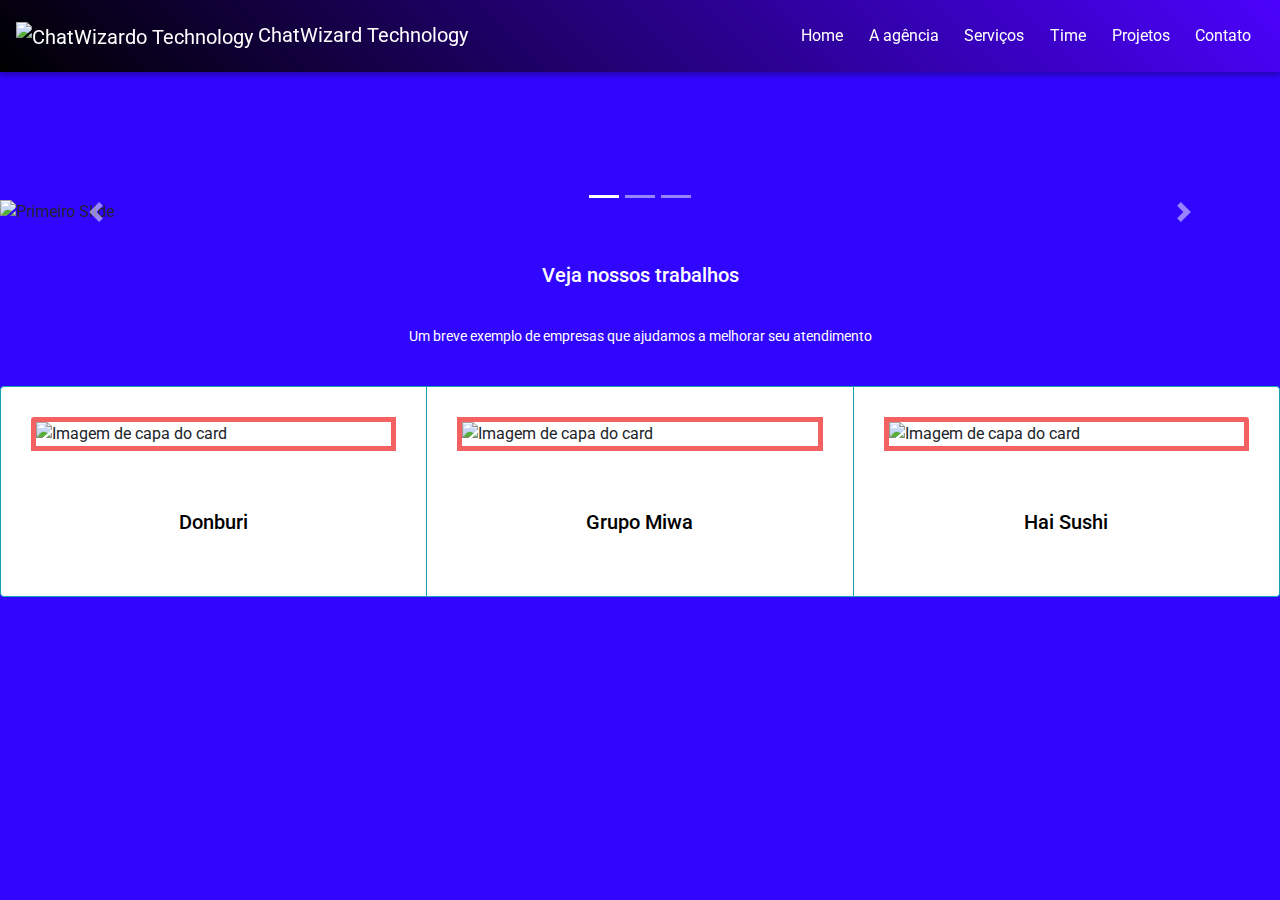
==== index.html @ c50aec10 "margin adjustment" ====
<!DOCTYPE html>
<html lang="en">

<head>
  <meta charset="UTF-8">
  <meta name="viewport" content="width=device-width, initial-scale=1.0">
  <title>ChatWizard Technology</title>
  <link rel="shortcut icon" type="imagex/png" href="./img/icon.ico">
  <!-- Fonte -->
  <link href="https://fonts.googleapis.com/css?family=Roboto:300,400,700&display=swap" rel="stylesheet">
  <!-- Estilos -->
  <link rel="stylesheet" href="https://stackpath.bootstrapcdn.com/bootstrap/4.4.1/css/bootstrap.min.css"
    integrity="sha384-Vkoo8x4CGsO3+Hhxv8T/Q5PaXtkKtu6ug5TOeNV6gBiFeWPGFN9MuhOf23Q9Ifjh" crossorigin="anonymous">
  <link rel="stylesheet" href="css/styles.css">
  <!-- Scripts (jQuery não pode ser o slim que vem do Boostrap) -->
  <script src="https://code.jquery.com/jquery-3.4.1.min.js"
    integrity="sha256-CSXorXvZcTkaix6Yvo6HppcZGetbYMGWSFlBw8HfCJo=" crossorigin="anonymous"></script>
  <script src="https://cdn.jsdelivr.net/npm/popper.js@1.16.0/dist/umd/popper.min.js"
    integrity="sha384-Q6E9RHvbIyZFJoft+2mJbHaEWldlvI9IOYy5n3zV9zzTtmI3UksdQRVvoxMfooAo"
    crossorigin="anonymous"></script>
  <script src="https://stackpath.bootstrapcdn.com/bootstrap/4.4.1/js/bootstrap.min.js"
    integrity="sha384-wfSDF2E50Y2D1uUdj0O3uMBJnjuUD4Ih7YwaYd1iqfktj0Uod8GCExl3Og8ifwB6"
    crossorigin="anonymous"></script>
  <!-- Font Awesome -->
  <script src="https://kit.fontawesome.com/bf7e05c402.js" crossorigin="anonymous"></script>
  <!-- Progress Bar -->
  <script src="js/progressbar.min.js"></script>
  <!-- Parallax -->
  <script src="https://cdn.jsdelivr.net/parallax.js/1.4.2/parallax.min.js"></script>
</head>

<body>
  <header>
    <div class="container" id="nav-container">
      <nav class="navbar navbar-expand-lg fixed-top navbar-dark">
        <a class="navbar-brand" href="index.html">
          <img id="logo" src="img/Chatwizard_sem_fundo_sem_texto.svg" alt="ChatWizardo Technology"> ChatWizard
          Technology
        </a>
        <button class="navbar-toggler" type="button" data-toggle="collapse" data-target="#navbar-links"
          aria-controls="navbar-links" aria-expanded="false" aria-label="Toggle navigation">
          <span class="navbar-toggler-icon"></span>
        </button>
        <div class="collapse navbar-collapse justify-content-end" id="navbar-links">
          <div class="navbar-nav">
            <a class="nav-item nav-link" id="home-menu" href="#">Home</span></a>
            <a class="nav-item nav-link" id="about-menu" href="#">A agência</a>
            <a class="nav-item nav-link" id="services-menu" href="#">Serviços</a>
            <a class="nav-item nav-link" id="team-menu" href="#">Time</a>
            <a class="nav-item nav-link" id="portfolio-menu" href="#">Projetos</a>
            <a class="nav-item nav-link" id="contact-menu" href="#">Contato</a>
            <hr />
          </div>
        </div>
      </nav>
    </div>
  </header>
  <!-- <br>   <br>  <br>  <br>-->

  <!--Carrossel-->
  <main>
    <div id="carousel-topo" class="carousel slide carousel-fade" data-ride="carousel">
      <ol class="carousel-indicators">
        <li data-target="#carousel-topo" data-slide-to="0" class="active"></li>
        <li data-target="#carousel-topo" data-slide-to="1"></li>
        <li data-target="#carousel-topo" data-slide-to="2"></li>
      </ol>
      <div class="carousel-inner">
        <div class="carousel-item active">
          <img class="d-block w-100" src="img/banner1.png" alt="Primeiro Slide">
        </div>
        <div class="carousel-item">
          <img class="d-block w-100" src="img/banner2.png" alt="Segundo Slide">
        </div>
        <div class="carousel-item">
          <img class="d-block w-100" src="img/banner3.png" Terceiro Slide">
        </div>
      </div>
      <a class="carousel-control-prev" href="#carousel-topo" role="button" data-slide="prev">
        <span class="carousel-control-prev-icon" aria-hidden="true"></span>
        <span class="sr-only">Anterior</span>
      </a>
      <a class="carousel-control-next" href="#carousel-topo" role="button" data-slide="next">
        <span class="carousel-control-next-icon" aria-hidden="true"></span>
        <span class="sr-only">Próximo</span>
      </a>
    </div>


    <div class="depoimentos-title">
      <h5>Veja nossos trabalhos</h5>
      <p>Um breve exemplo de empresas que ajudamos a melhorar seu atendimento</p>
    </div>
    </div>
    <!--CARDS-->


    <div class="card-group">
      <div class="card border-info mb-3">
        <img class="card-img-top" src="img/Chatwizard_logo.svg" alt="Imagem de capa do card">
        <div class="card-body">
          <h5 class="card-title">Donburi</h5>
        </div>
      </div>
      <div class="card border-info mb-3">
        <img class="card-img-top" src="img/grupo miwa logo.png" alt="Imagem de capa do card">
        <div class="card-body">
          <h5 class="card-title">Grupo Miwa</h5>
        </div>

      </div>
      <div class="card border-info mb-3">
        <img class="card-img-top" src="img/miwa-notifications.png" alt="Imagem de capa do card">
        <div class="card-body">
          <h5 class="card-title">Hai Sushi</h5>
        </div>
      </div>
    </div>


  </main>
</body>

</html>
---- css/styles.css ----
/* Gerais */
body {
    font-family: 'Roboto', sans-serif;
    background-color: #3106FF;
  }

  .row {
    margin: 0;
  }
  
  .container {
    padding: 70px 0;
  }
  
  p, li {
    color: #444;
    font-size: 14px;
  }
  
  /* Barra de navegação */
  header, .navbar {
    background: linear-gradient(-135deg, rgba(92, 0, 250, 0.61), black);

    box-shadow: 0px 4px 4px rgba(0, 0, 0, 0.25);

  }  
  #nav-container {
    padding-top: 0;
    padding-bottom: 0;
  }

@media(max-width: 700px) {
  .navbar-brand {
    size: 10px;
    padding: 0;
    color: #FFF;
  }
} 

  
  #logo {
    width: 70px;
  }
  
  .navbar-brand {
    padding: 0;
    color: #FFF;
  }
  
  .navbar-brand:hover {
    color:yellow;

    cursor: pointer;
    -webkit-transform: scale(1);
    transform: scale(1.1);
  }
  
  #navbar-links a {
    color: #ffffff;
  }
  #navbar-links a:hover{
    color:yellow;
    cursor: pointer;
    -webkit-transform: scale(1);
    transform: scale(1.2);

  }
  
  .navbar-expand-lg .navbar-nav .nav-link {
    padding: 1rem .8rem;
  }
  
  .nav-item.active {
    border-bottom: 3px solid #FFF;
  }

  
/* Carrossel */

main{
  margin-top: 200px;
}

/*divisa */
.depoimentos-title, h5, p{
  margin:39px;
  align-items: center;
  color: white;
  text-align: center;
}



/* Cards */

.card-deck{

  margin: 30px;
  -webkit-box-shadow:0px 0px 104px 54px rgba(245,46,255,0.77);
  -moz-box-shadow: 0px 0px 104px 54px rgba(245,46,255,0.77);
  box-shadow: 0px 0px 104px 54px rgba(245,46,255,0.77);
}

.card-body{
  color: black;
}
.card-title{
  color: black;
}
.card-img-top { 
  width: 100%;
  border: 5px solid #f46161;
  -webkit-transition: -webkit-transform .5s ease;
  trasition: transform .5s ease;
  }

.card-img-top:hover {
    cursor: pointer;
    -webkit-transform: scale(1);
    transform: scale(1.1);
    }

#card-container{
  color: black;
  margin: auto;
  padding: auto;
  align-items: auto;
  align-content: auto;
}

.card{
  padding: 30px;
}
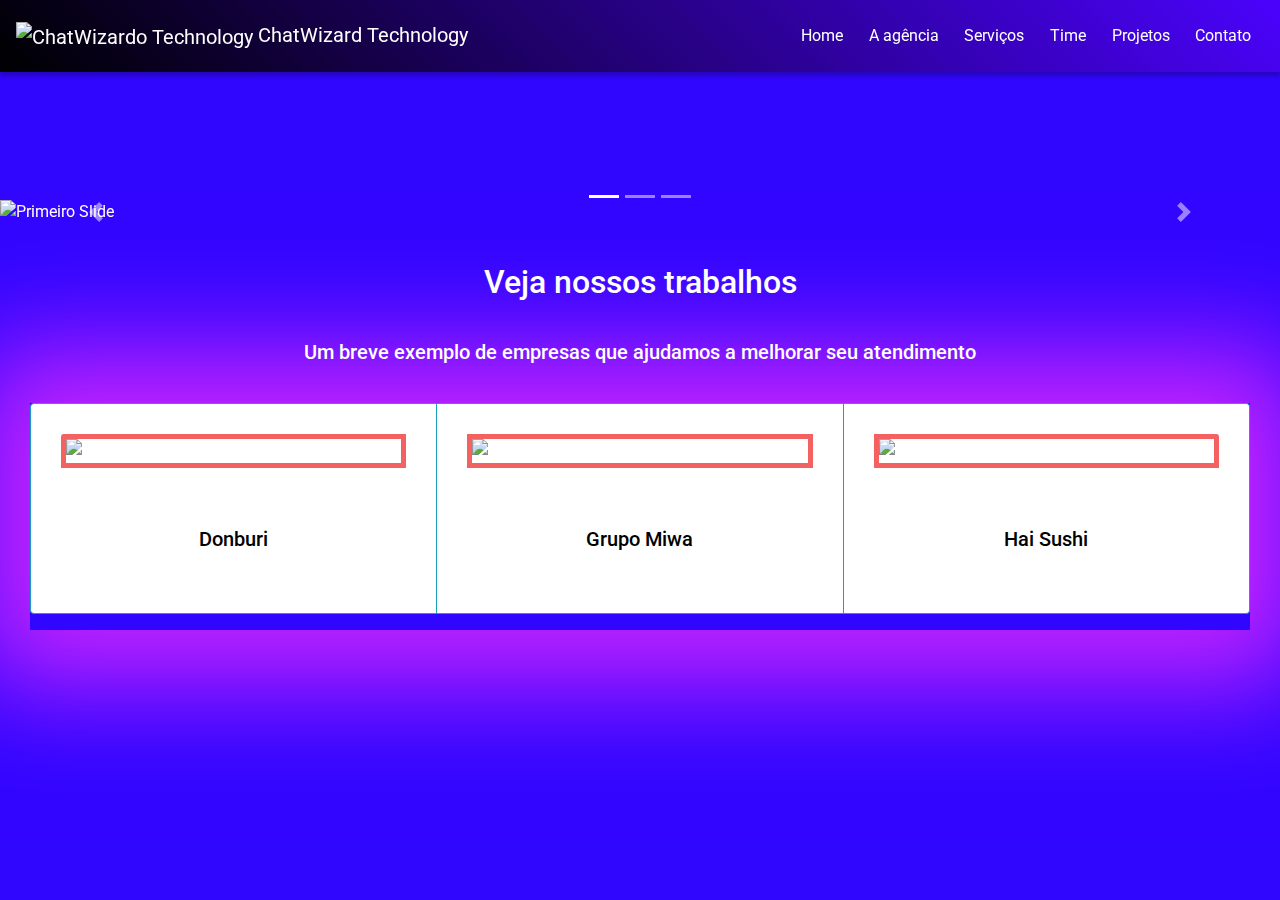
==== commit 46da2b3a: "um monte de alterações" ====
--- a/index.html
+++ b/index.html
@@ -44,11 +44,11 @@
         <div class="collapse navbar-collapse justify-content-end" id="navbar-links">
           <div class="navbar-nav">
             <a class="nav-item nav-link" id="home-menu" href="#">Home</span></a>
-            <a class="nav-item nav-link" id="about-menu" href="#">A agência</a>
+            <a class="nav-item nav-link" id="about-menu" href="agencia.html">A agência</a>
             <a class="nav-item nav-link" id="services-menu" href="#">Serviços</a>
             <a class="nav-item nav-link" id="team-menu" href="#">Time</a>
             <a class="nav-item nav-link" id="portfolio-menu" href="#">Projetos</a>
-            <a class="nav-item nav-link" id="contact-menu" href="#">Contato</a>
+            <a class="nav-item nav-link" id="contact-menu" href="contato.html">Contato</a>
             <hr />
           </div>
         </div>
@@ -88,8 +88,8 @@
 
 
     <div class="depoimentos-title">
-      <h5>Veja nossos trabalhos</h5>
-      <p>Um breve exemplo de empresas que ajudamos a melhorar seu atendimento</p>
+      <h2>Veja nossos trabalhos</h2>
+      <h5>Um breve exemplo de empresas que ajudamos a melhorar seu atendimento</h5>
     </div>
     </div>
     <!--CARDS-->
--- a/css/styles.css
+++ b/css/styles.css
@@ -2,6 +2,7 @@
 body {
     font-family: 'Roboto', sans-serif;
     background-color: #3106FF;
+    color: white;
   }
 
   .row {
@@ -93,7 +94,7 @@
 
 /* Cards */
 
-.card-deck{
+.card-group{
 
   margin: 30px;
   -webkit-box-shadow:0px 0px 104px 54px rgba(245,46,255,0.77);
@@ -127,7 +128,34 @@
   align-items: auto;
   align-content: auto;
 }
-
+.card border-info mb-3{
+  -webkit-box-shadow:0px 0px 104px 54px rgba(245,46,255,0.77);
+  -moz-box-shadow: 0px 0px 104px 54px rgba(245,46,255,0.77);
+  box-shadow: 0px 0px 104px 54px rgba(245,46,255,0.77);
+}
 .card{
   padding: 30px;
-}+}
+
+/* PÁGINA DE CONTATOS */
+
+#robo-ligando{
+  -webkit-box-shadow:0px 0px 104px 54px rgba(245,46,255,0.77);
+  -moz-box-shadow: 0px 0px 104px 54px rgba(245,46,255,0.77);
+  box-shadow: 0px 0px 104px 54px rgba(245,46,255,0.77);
+}
+
+.modal-header {
+  color:green;
+} 
+
+.modal-body{
+  color: black;
+}
+
+/* PÁGINA SOBRE A AGÊNCIA */
+#mapa{
+
+  display: flex;
+  align-items: center;
+}
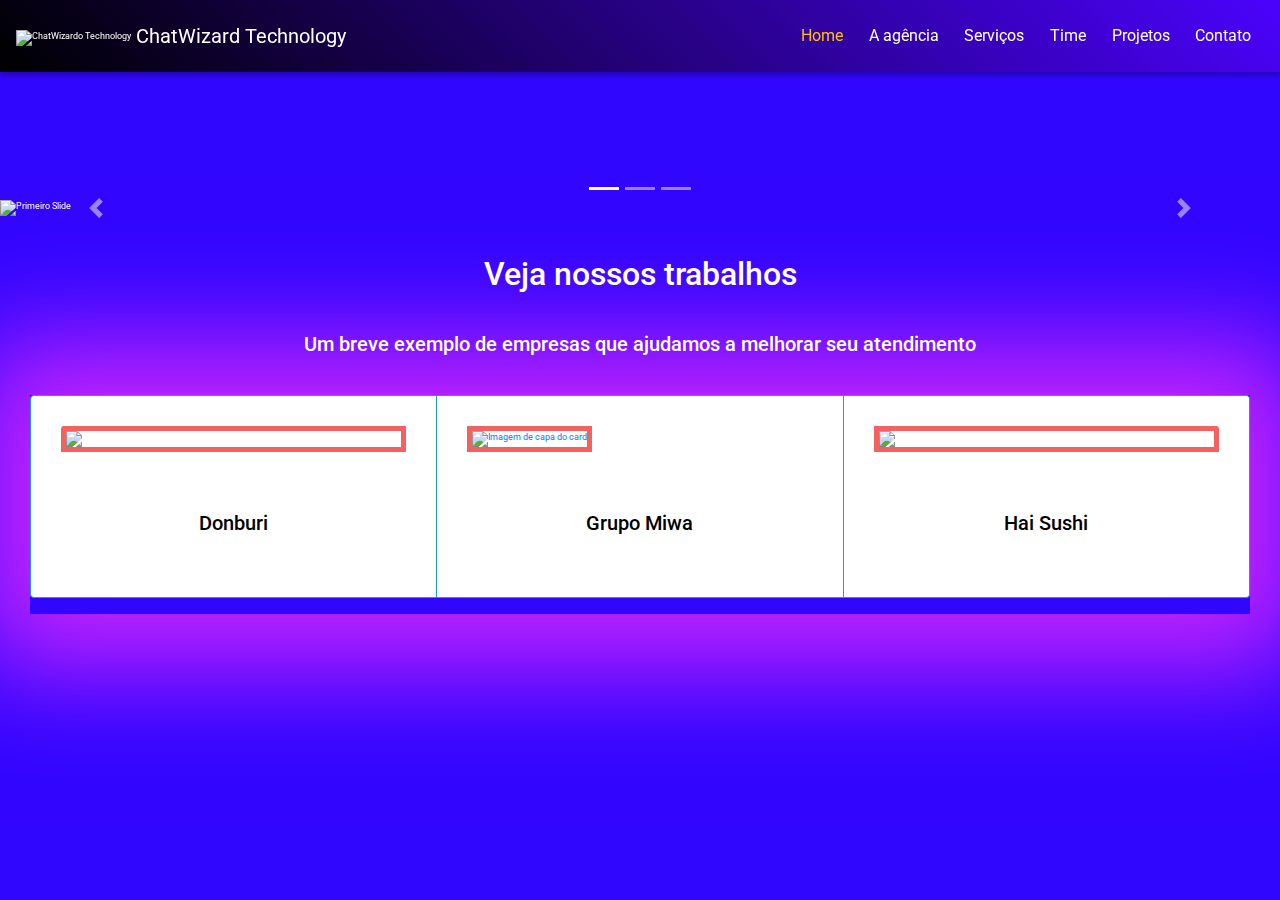
==== commit 569ca931: "alteracao no tamanho do texto da logo em telas pequenas" ====
--- a/index.html
+++ b/index.html
@@ -1,5 +1,5 @@
 <!DOCTYPE html>
-<html lang="en">
+<html lang="pt-br">
 
 <head>
   <meta charset="UTF-8">
@@ -12,21 +12,8 @@
   <link rel="stylesheet" href="https://stackpath.bootstrapcdn.com/bootstrap/4.4.1/css/bootstrap.min.css"
     integrity="sha384-Vkoo8x4CGsO3+Hhxv8T/Q5PaXtkKtu6ug5TOeNV6gBiFeWPGFN9MuhOf23Q9Ifjh" crossorigin="anonymous">
   <link rel="stylesheet" href="css/styles.css">
-  <!-- Scripts (jQuery não pode ser o slim que vem do Boostrap) -->
-  <script src="https://code.jquery.com/jquery-3.4.1.min.js"
-    integrity="sha256-CSXorXvZcTkaix6Yvo6HppcZGetbYMGWSFlBw8HfCJo=" crossorigin="anonymous"></script>
-  <script src="https://cdn.jsdelivr.net/npm/popper.js@1.16.0/dist/umd/popper.min.js"
-    integrity="sha384-Q6E9RHvbIyZFJoft+2mJbHaEWldlvI9IOYy5n3zV9zzTtmI3UksdQRVvoxMfooAo"
-    crossorigin="anonymous"></script>
-  <script src="https://stackpath.bootstrapcdn.com/bootstrap/4.4.1/js/bootstrap.min.js"
-    integrity="sha384-wfSDF2E50Y2D1uUdj0O3uMBJnjuUD4Ih7YwaYd1iqfktj0Uod8GCExl3Og8ifwB6"
-    crossorigin="anonymous"></script>
-  <!-- Font Awesome -->
-  <script src="https://kit.fontawesome.com/bf7e05c402.js" crossorigin="anonymous"></script>
-  <!-- Progress Bar -->
-  <script src="js/progressbar.min.js"></script>
-  <!-- Parallax -->
-  <script src="https://cdn.jsdelivr.net/parallax.js/1.4.2/parallax.min.js"></script>
+  <!-- Scripts: é uma boa prática colocar ele no final, antes de fechar o body. Carregar o javascript por último. -->
+
 </head>
 
 <body>
@@ -34,8 +21,9 @@
     <div class="container" id="nav-container">
       <nav class="navbar navbar-expand-lg fixed-top navbar-dark">
         <a class="navbar-brand" href="index.html">
-          <img id="logo" src="img/Chatwizard_sem_fundo_sem_texto.svg" alt="ChatWizardo Technology"> ChatWizard
-          Technology
+          <img id="logo" src="img/Chatwizard_sem_fundo_sem_texto.svg" alt="ChatWizardo Technology">
+          <span class="d-none d-lg-inline text-md"> ChatWizard Technology</span>
+          <span class="d-lg-none text-sm">ChatWizard</span>
         </a>
         <button class="navbar-toggler" type="button" data-toggle="collapse" data-target="#navbar-links"
           aria-controls="navbar-links" aria-expanded="false" aria-label="Toggle navigation">
@@ -43,15 +31,15 @@
         </button>
         <div class="collapse navbar-collapse justify-content-end" id="navbar-links">
           <div class="navbar-nav">
-            <a class="nav-item nav-link" id="home-menu" href="#">Home</span></a>
+            <a class="nav-item nav-link text-warning" id="home-menu" href="#">Home</span></a>
             <a class="nav-item nav-link" id="about-menu" href="agencia.html">A agência</a>
-            <a class="nav-item nav-link" id="services-menu" href="#">Serviços</a>
-            <a class="nav-item nav-link" id="team-menu" href="#">Time</a>
-            <a class="nav-item nav-link" id="portfolio-menu" href="#">Projetos</a>
+            <a class="nav-item nav-link" id="services-menu" href="servicos.html">Serviços</a>
+            <a class="nav-item nav-link" id="team-menu" href="time.html">Time</a>
+            <a class="nav-item nav-link" id="portfolio-menu" href="prjetos.html">Projetos</a>
             <a class="nav-item nav-link" id="contact-menu" href="contato.html">Contato</a>
             <hr />
-          </div>
         </div>
+      </div>
       </nav>
     </div>
   </header>
@@ -97,13 +85,13 @@
 
     <div class="card-group">
       <div class="card border-info mb-3">
-        <img class="card-img-top" src="img/Chatwizard_logo.svg" alt="Imagem de capa do card">
+        <img class="card-img-top" src="img/donburi_logo.png" alt="Imagem de capa do card">
         <div class="card-body">
           <h5 class="card-title">Donburi</h5>
         </div>
       </div>
       <div class="card border-info mb-3">
-        <img class="card-img-top" src="img/grupo miwa logo.png" alt="Imagem de capa do card">
+        <a href="https://api.whatsapp.com/send?phone=5561998895375&text=Ol%C3%A1,%20vim%20pelo%20site.%20" target="blanket"><img class="card-img-top" src="img/grupo miwa logo.png" alt="Imagem de capa do card"></a>
         <div class="card-body">
           <h5 class="card-title">Grupo Miwa</h5>
         </div>
@@ -116,9 +104,23 @@
         </div>
       </div>
     </div>
+  </main>
 
-
-  </main>
+  <!-- Scripts (jQuery não pode ser o slim que vem do Boostrap) -->
+  <script src="https://code.jquery.com/jquery-3.4.1.min.js"
+    integrity="sha256-CSXorXvZcTkaix6Yvo6HppcZGetbYMGWSFlBw8HfCJo=" crossorigin="anonymous"></script>
+  <script src="https://cdn.jsdelivr.net/npm/popper.js@1.16.0/dist/umd/popper.min.js"
+    integrity="sha384-Q6E9RHvbIyZFJoft+2mJbHaEWldlvI9IOYy5n3zV9zzTtmI3UksdQRVvoxMfooAo"
+    crossorigin="anonymous"></script>
+  <script src="https://stackpath.bootstrapcdn.com/bootstrap/4.4.1/js/bootstrap.min.js"
+    integrity="sha384-wfSDF2E50Y2D1uUdj0O3uMBJnjuUD4Ih7YwaYd1iqfktj0Uod8GCExl3Og8ifwB6"
+    crossorigin="anonymous"></script>
+  <!-- Font Awesome -->
+  <script src="https://kit.fontawesome.com/bf7e05c402.js" crossorigin="anonymous"></script>
+  <!-- Progress Bar -->
+  <script src="js/progressbar.min.js"></script>
+  <!-- Parallax -->
+  <script src="https://cdn.jsdelivr.net/parallax.js/1.4.2/parallax.min.js"></script>
 </body>
 
 </html>--- a/css/styles.css
+++ b/css/styles.css
@@ -75,7 +75,9 @@
     border-bottom: 3px solid #FFF;
   }
 
-  
+  img{
+    font-size: xx-small;
+  }
 /* Carrossel */
 
 main{
@@ -155,7 +157,6 @@
 
 /* PÁGINA SOBRE A AGÊNCIA */
 #mapa{
-
   display: flex;
   align-items: center;
 }
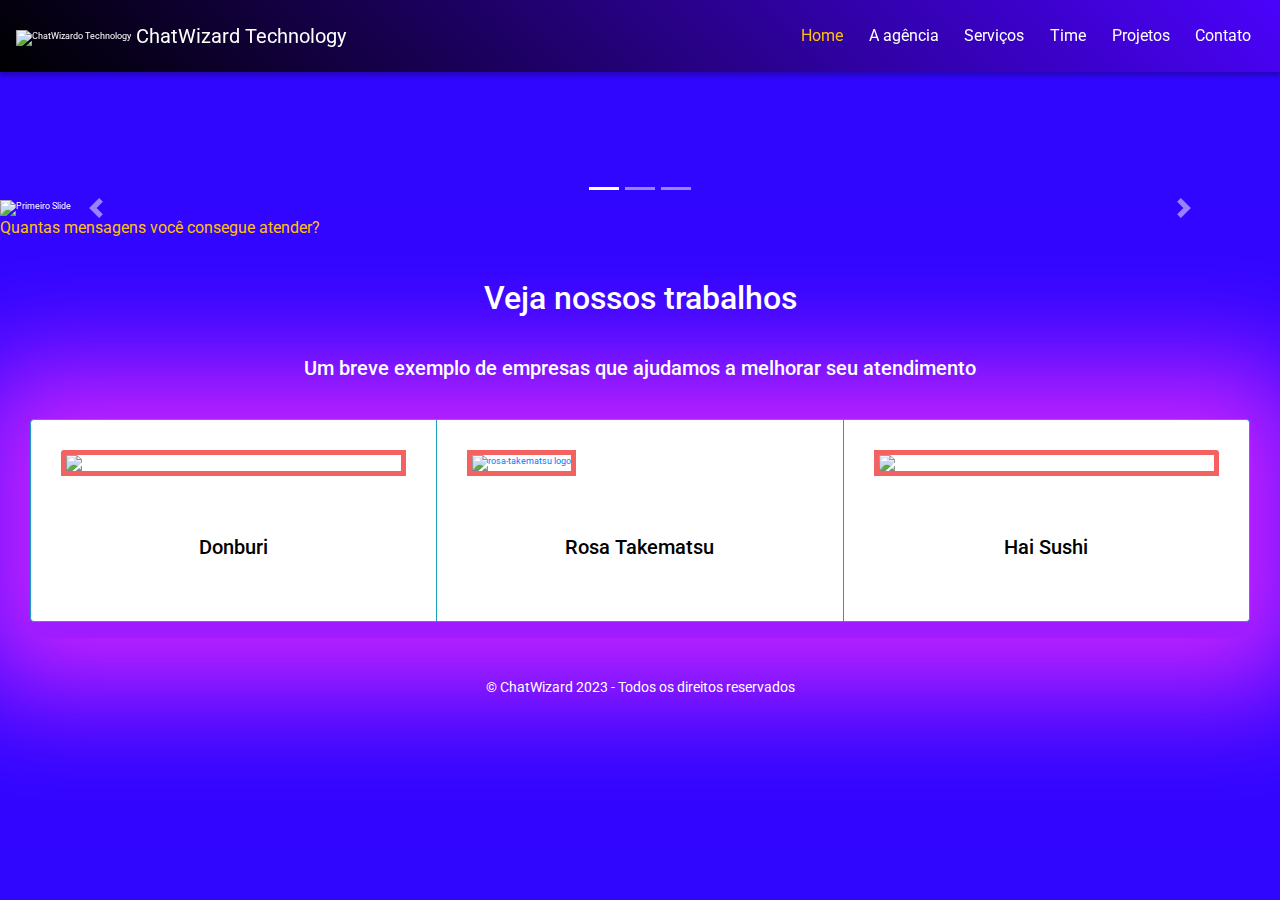
==== commit 6d27ddd0: "pos apresentação" ====
--- a/index.html
+++ b/index.html
@@ -35,11 +35,11 @@
             <a class="nav-item nav-link" id="about-menu" href="agencia.html">A agência</a>
             <a class="nav-item nav-link" id="services-menu" href="servicos.html">Serviços</a>
             <a class="nav-item nav-link" id="team-menu" href="time.html">Time</a>
-            <a class="nav-item nav-link" id="portfolio-menu" href="prjetos.html">Projetos</a>
+            <a class="nav-item nav-link" id="portfolio-menu" href="jogo.html">Projetos</a>
             <a class="nav-item nav-link" id="contact-menu" href="contato.html">Contato</a>
             <hr />
+          </div>
         </div>
-      </div>
       </nav>
     </div>
   </header>
@@ -73,7 +73,7 @@
         <span class="sr-only">Próximo</span>
       </a>
     </div>
-
+<a class="btn-outline-warning" href="jogo.html">Quantas mensagens você consegue atender?</a>
 
     <div class="depoimentos-title">
       <h2>Veja nossos trabalhos</h2>
@@ -83,28 +83,35 @@
     <!--CARDS-->
 
 
-    <div class="card-group">
-      <div class="card border-info mb-3">
-        <img class="card-img-top" src="img/donburi_logo.png" alt="Imagem de capa do card">
-        <div class="card-body">
-          <h5 class="card-title">Donburi</h5>
+      <div class="card-group">
+        <div class="card border-info mb-3">
+          <img class="card-img-top" src="img/donburi_logo.png" alt="Donburi Logo">
+          <div class="card-body">
+            <h5 class="card-title">Donburi</h5>
+          </div>
+        </div>
+        <div class="card border-info mb-3">
+          <a href="https://api.whatsapp.com/send?phone=5561998895375&text=Ol%C3%A1,%20vim%20pelo%20site.%20"
+            target="blanket"><img class="card-img-top" src="img/rosa-takematsu.jpeg" alt="rosa-takematsu logo"></a>
+          <div class="card-body">
+            <h5 class="card-title">Rosa Takematsu</h5>
+          </div>
+
+        </div>
+        <div class="card border-info mb-3">
+          <img class="card-img-top" src="img/haisushi.jpeg" alt="Hai sushi logo">
+          <div class="card-body">
+            <h5 class="card-title">Hai Sushi</h5>
+          </div>
         </div>
       </div>
-      <div class="card border-info mb-3">
-        <a href="https://api.whatsapp.com/send?phone=5561998895375&text=Ol%C3%A1,%20vim%20pelo%20site.%20" target="blanket"><img class="card-img-top" src="img/grupo miwa logo.png" alt="Imagem de capa do card"></a>
-        <div class="card-body">
-          <h5 class="card-title">Grupo Miwa</h5>
-        </div>
 
-      </div>
-      <div class="card border-info mb-3">
-        <img class="card-img-top" src="img/miwa-notifications.png" alt="Imagem de capa do card">
-        <div class="card-body">
-          <h5 class="card-title">Hai Sushi</h5>
-        </div>
-      </div>
-    </div>
   </main>
+
+  <footer>
+    <p>&copy; ChatWizard 2023 - Todos os direitos reservados</p>
+  </footer>
+
 
   <!-- Scripts (jQuery não pode ser o slim que vem do Boostrap) -->
   <script src="https://code.jquery.com/jquery-3.4.1.min.js"
--- a/css/styles.css
+++ b/css/styles.css
@@ -4,6 +4,8 @@
     background-color: #3106FF;
     color: white;
   }
+
+    
 
   .row {
     margin: 0;
@@ -78,12 +80,25 @@
   img{
     font-size: xx-small;
   }
-/* Carrossel */
+
 
 main{
   margin-top: 200px;
 }
+/*jogo*/
+.tela{
+  display: flex;
+  flex-wrap: wrap;
+  align-items: center;
 
+}
+#button-iniciar{
+  margin: 20px;
+  padding: 10px;
+}
+.espaço-title{
+  height: 100px;
+}
 /*divisa */
 .depoimentos-title, h5, p{
   margin:39px;
@@ -97,12 +112,13 @@
 /* Cards */
 
 .card-group{
-
+  background-color: #9E1CFF;
   margin: 30px;
   -webkit-box-shadow:0px 0px 104px 54px rgba(245,46,255,0.77);
   -moz-box-shadow: 0px 0px 104px 54px rgba(245,46,255,0.77);
   box-shadow: 0px 0px 104px 54px rgba(245,46,255,0.77);
 }
+
 
 .card-body{
   color: black;
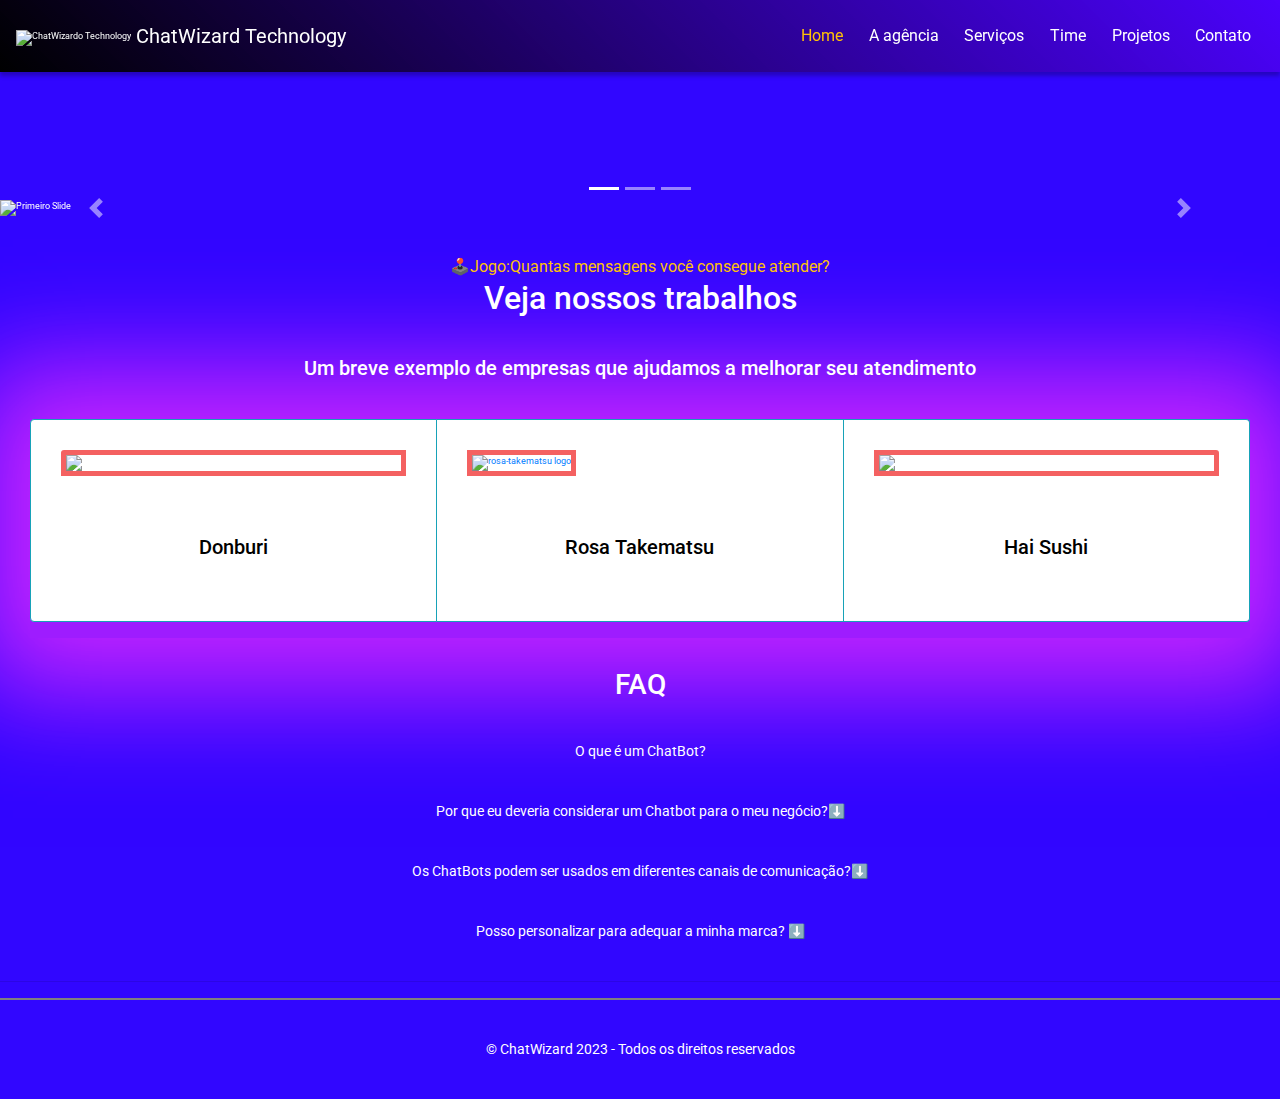
==== commit d5e29134: "funcao de sumir com as imagens no jogo" ====
--- a/index.html
+++ b/index.html
@@ -73,41 +73,47 @@
         <span class="sr-only">Próximo</span>
       </a>
     </div>
-<a class="btn-outline-warning" href="jogo.html">Quantas mensagens você consegue atender?</a>
+    
 
     <div class="depoimentos-title">
+      <a class="btn-outline-warning" href="jogo.html">🕹️Jogo:Quantas mensagens você consegue atender?</a>
       <h2>Veja nossos trabalhos</h2>
       <h5>Um breve exemplo de empresas que ajudamos a melhorar seu atendimento</h5>
     </div>
     </div>
     <!--CARDS-->
-
-
-      <div class="card-group">
-        <div class="card border-info mb-3">
-          <img class="card-img-top" src="img/donburi_logo.png" alt="Donburi Logo">
-          <div class="card-body">
-            <h5 class="card-title">Donburi</h5>
-          </div>
-        </div>
-        <div class="card border-info mb-3">
-          <a href="https://api.whatsapp.com/send?phone=5561998895375&text=Ol%C3%A1,%20vim%20pelo%20site.%20"
-            target="blanket"><img class="card-img-top" src="img/rosa-takematsu.jpeg" alt="rosa-takematsu logo"></a>
-          <div class="card-body">
-            <h5 class="card-title">Rosa Takematsu</h5>
-          </div>
-
-        </div>
-        <div class="card border-info mb-3">
-          <img class="card-img-top" src="img/haisushi.jpeg" alt="Hai sushi logo">
-          <div class="card-body">
-            <h5 class="card-title">Hai Sushi</h5>
-          </div>
+    </div>
+    <div class="card-group">
+      <div class="card border-info mb-3">
+        <img class="card-img-top" src="img/donburi_logo.png" alt="Donburi Logo">
+        <div class="card-body">
+          <h5 class="card-title">Donburi</h5>
         </div>
       </div>
+      <div class="card border-info mb-3">
+        <a href="https://api.whatsapp.com/send?phone=5561998895375&text=Ol%C3%A1,%20vim%20pelo%20site.%20"
+          target="blanket"><img class="card-img-top" src="img/rosa-takematsu.jpeg" alt="rosa-takematsu logo"></a>
+        <div class="card-body">
+          <h5 class="card-title">Rosa Takematsu</h5>
+        </div>
 
+      </div>
+      <div class="card border-info mb-3">
+        <img class="card-img-top" src="img/haisushi.jpeg" alt="Hai sushi logo">
+        <div class="card-body">
+          <h5 class="card-title">Hai Sushi</h5>
+        </div>
+      </div>
+    </div>
+    <section>
+      <h3>FAQ</h3>
+     <p>O que é um ChatBot?</p>
+     <p>Por que eu deveria considerar um Chatbot para o meu negócio?⬇️</p>
+     <p>Os ChatBots podem ser usados em diferentes canais de comunicação?⬇️</p>
+     <p>Posso personalizar para adequar a minha marca? ⬇️</p>
+    </section>
   </main>
-
+<hr/>
   <footer>
     <p>&copy; ChatWizard 2023 - Todos os direitos reservados</p>
   </footer>
--- a/css/styles.css
+++ b/css/styles.css
@@ -176,3 +176,13 @@
   display: flex;
   align-items: center;
 }
+
+section{
+  text-align: center;
+}
+
+
+footer{
+  border-top: 2px solid gray;
+  
+}